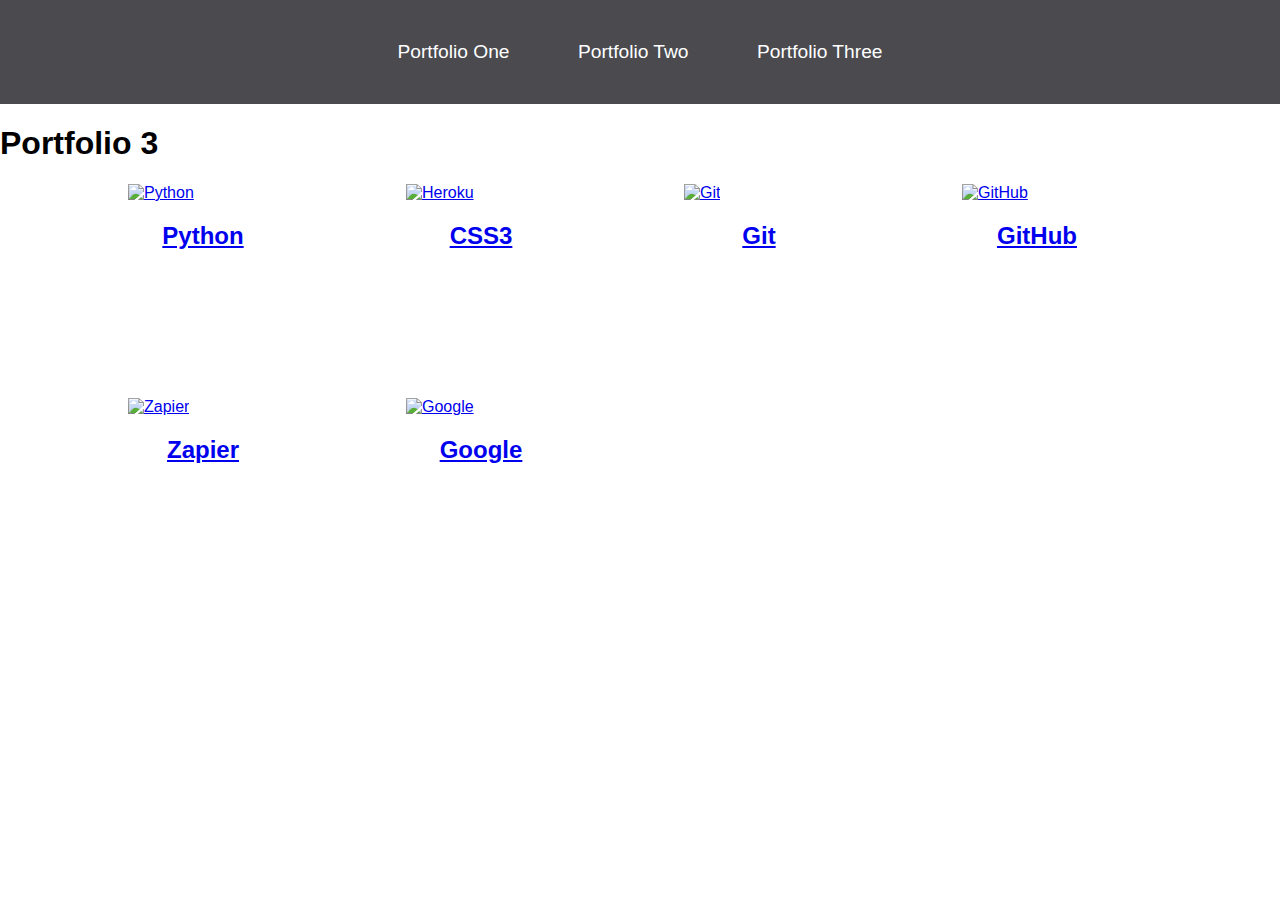
==== portfolio-three.html @ 763fc13a "new portfolio first commit" ====
<!DOCTYPE html>
<html lang="en">
<head>
    <meta charset="UTF-8">
    <meta http-equiv="X-UA-Compatible" content="IE=edge">
    <meta name="viewport" content="width=device-width, initial-scale=1.0">
    <link rel="stylesheet" href="css/style.css">
    <title>Hello World</title>
</head>
<body>
    <nav>
        <ul>
            <li><a href="portfolio-one.html">Portfolio One</a></li>
            <li><a href="portfolio-two.html">Portfolio Two</a></li>
            <li><a href="portfolio-three.html">Portfolio Three</a></li>
        </ul>
    </nav>
    <h1>Portfolio 3</h1>
   
    <div class="card">
        <a href="https://en.wikipedia.org/wiki/Python_(programming_language)" target="_blank">
            <img src="https://upload.wikimedia.org/wikipedia/commons/thumb/f/f8/Python_logo_and_wordmark.svg/1200px-Python_logo_and_wordmark.svg.png" alt="Python">
            <h2>Python</h2>
        </a>
    </div>

    <div class="card">
        <a href="https://en.wikipedia.org/wiki/Heroku" target="_blank">
            <img src="https://pbs.twimg.com/profile_images/689189555765784576/3wgIDj3j.png" alt="Heroku">
            <h2>CSS3</h2>
        </a>

    </div>

    <div class="card">
        <a href="https://www.google.com/url?sa=t&rct=j&q=&esrc=s&source=web&cd=&cad=rja&uact=8&ved=2ahUKEwiclOqapqbyAhXwR0EAHeXCDNUQFnoECCAQAQ&url=https%3A%2F%2Fen.wikipedia.org%2Fwiki%2FGit&usg=AOvVaw0mR6q4LmK3M4ft3iKkMUI3" target="_blank">
            <img src="https://upload.wikimedia.org/wikipedia/commons/thumb/e/e0/Git-logo.svg/1920px-Git-logo.svg.png" alt="Git">
            <h2>Git</h2>
        </a>

    </div>

    <div class="card">
        <a href="https://www.google.com/url?sa=t&rct=j&q=&esrc=s&source=web&cd=&cad=rja&uact=8&ved=2ahUKEwi_lv2Fp6byAhWhQUEAHcaSA_kQFnoECCIQAQ&url=https%3A%2F%2Fen.wikipedia.org%2Fwiki%2FGitHub&usg=AOvVaw36pWCH3bqY2GTz-KUkccuo" target="_blank">
            <img src="https://upload.wikimedia.org/wikipedia/commons/thumb/9/91/Octicons-mark-github.svg/2048px-Octicons-mark-github.svg.png" alt="GitHub">
            <h2>GitHub</h2>
        </a>

    </div>

    <div class="card">
        <a href="https://en.wikipedia.org/wiki/Zapier" target="_blank">
            <img src="https://upload.wikimedia.org/wikipedia/commons/thumb/f/fd/Zapier_logo.svg/250px-Zapier_logo.svg.png" alt="Zapier">
            <h2>Zapier</h2>
        </a>

    </div>

    <div class="card">
        <a href="https://en.wikipedia.org/wiki/Google" target="_blank">
            <img src="https://upload.wikimedia.org/wikipedia/commons/thumb/2/2f/Google_2015_logo.svg/250px-Google_2015_logo.svg.png" alt="Google">
            <h2>Google</h2>
        </a>

    </div>
    
</body>
</html>
---- css/style.css ----
body {
    margin: 0;
    padding: 0;
    font-family: 'Oswald', sans-serif;
}

nav ul {
    list-style: none;
    background-color: #4a4a4f;
    text-align: center;
    padding: 0;
    margin: 0;
}

nav li {
    font-size: 1.2em;
    line-height: 40px;
    height: 40px;
    display: inline-block;
    margin: 2.5%;
}

nav a {
    text-decoration: none;
    color: #fff;
    display: block;
}

nav a:hover {
    background-color: white;
    color: #4a4a4f
}

.card {
    float: left;
    width: 150px;
    height: 150px;
    margin-left: 10%;
    margin-bottom: 5%

}

.card a {
    text-align: center;
}

img {
    width: 100%;
    height: 100px;
}

h2 {
    text-align: center;
}
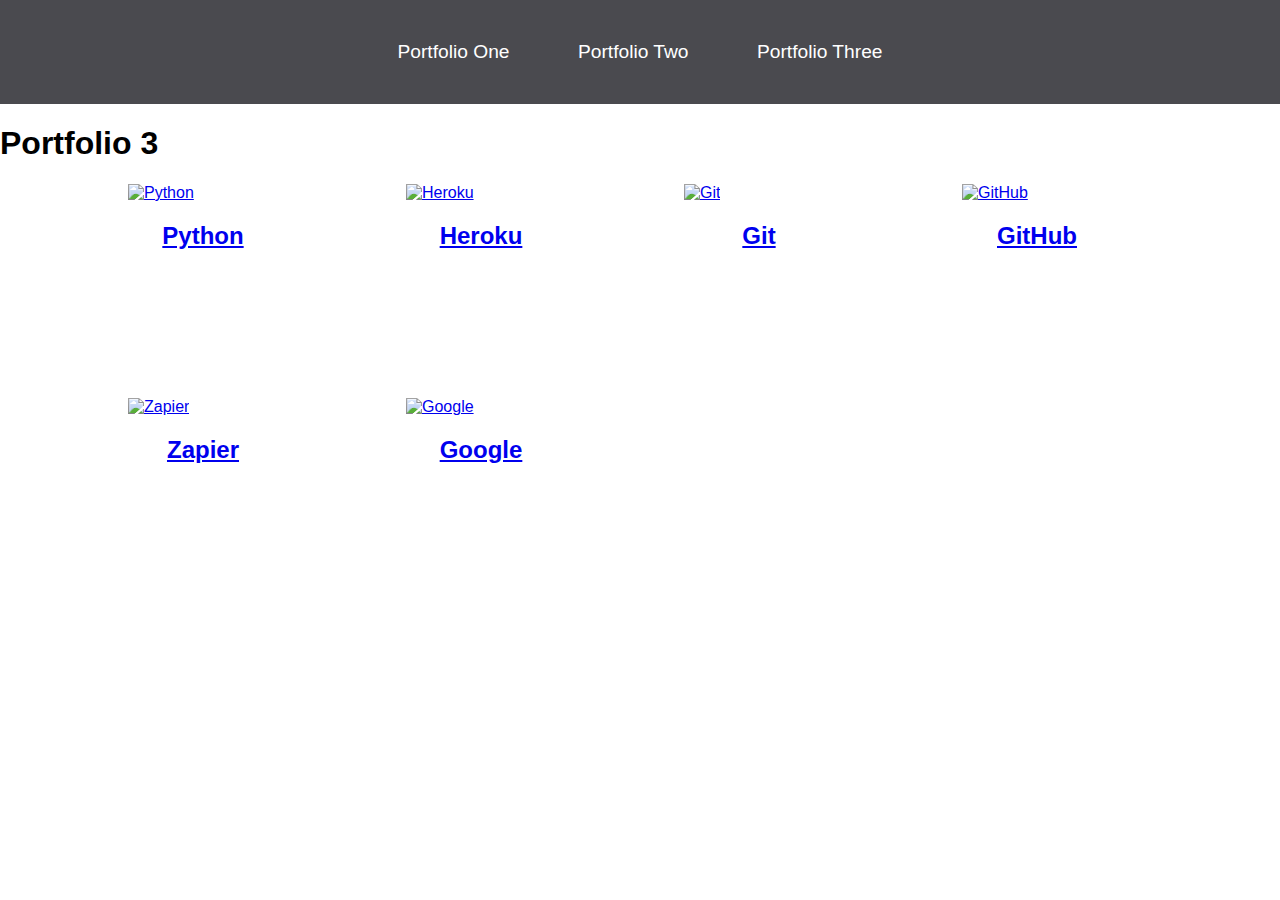
==== commit 7cae310f: "modified links to git  on all pages and fixed Heroku text on portfolio-three.html" ====
--- a/portfolio-three.html
+++ b/portfolio-three.html
@@ -10,7 +10,7 @@
 <body>
     <nav>
         <ul>
-            <li><a href="portfolio-one.html">Portfolio One</a></li>
+            <li><a href="index.html">Portfolio One</a></li>
             <li><a href="portfolio-two.html">Portfolio Two</a></li>
             <li><a href="portfolio-three.html">Portfolio Three</a></li>
         </ul>
@@ -27,13 +27,13 @@
     <div class="card">
         <a href="https://en.wikipedia.org/wiki/Heroku" target="_blank">
             <img src="https://pbs.twimg.com/profile_images/689189555765784576/3wgIDj3j.png" alt="Heroku">
-            <h2>CSS3</h2>
+            <h2>Heroku</h2>
         </a>
 
     </div>
 
     <div class="card">
-        <a href="https://www.google.com/url?sa=t&rct=j&q=&esrc=s&source=web&cd=&cad=rja&uact=8&ved=2ahUKEwiclOqapqbyAhXwR0EAHeXCDNUQFnoECCAQAQ&url=https%3A%2F%2Fen.wikipedia.org%2Fwiki%2FGit&usg=AOvVaw0mR6q4LmK3M4ft3iKkMUI3" target="_blank">
+        <a href="https://en.wikipedia.org/wiki/Git" target="_blank">
             <img src="https://upload.wikimedia.org/wikipedia/commons/thumb/e/e0/Git-logo.svg/1920px-Git-logo.svg.png" alt="Git">
             <h2>Git</h2>
         </a>
@@ -41,7 +41,7 @@
     </div>
 
     <div class="card">
-        <a href="https://www.google.com/url?sa=t&rct=j&q=&esrc=s&source=web&cd=&cad=rja&uact=8&ved=2ahUKEwi_lv2Fp6byAhWhQUEAHcaSA_kQFnoECCIQAQ&url=https%3A%2F%2Fen.wikipedia.org%2Fwiki%2FGitHub&usg=AOvVaw36pWCH3bqY2GTz-KUkccuo" target="_blank">
+        <a href="https://en.wikipedia.org/wiki/GitHub" target="_blank">
             <img src="https://upload.wikimedia.org/wikipedia/commons/thumb/9/91/Octicons-mark-github.svg/2048px-Octicons-mark-github.svg.png" alt="GitHub">
             <h2>GitHub</h2>
         </a>
